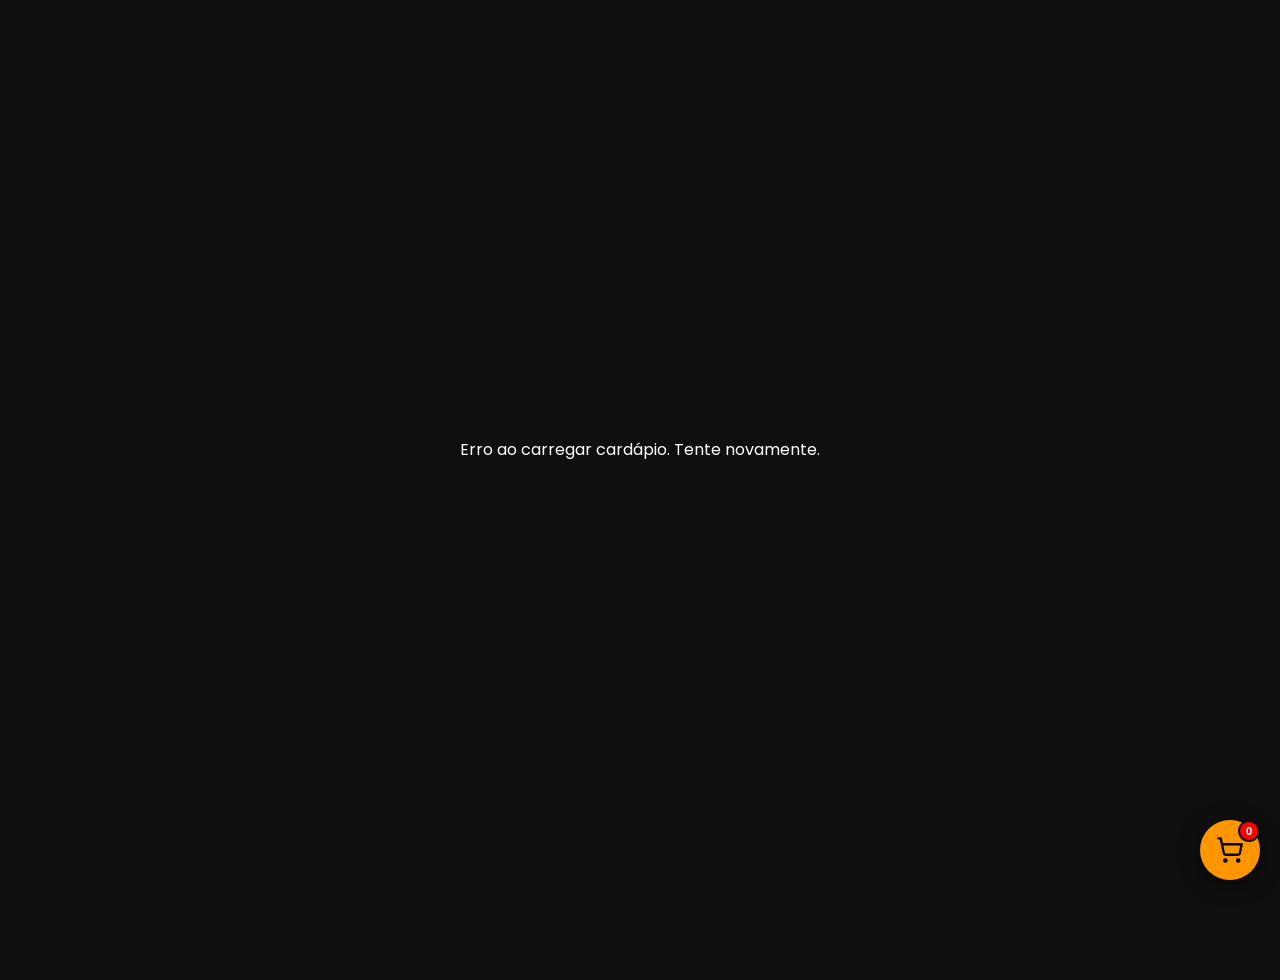
==== index2.html @ 4ccf2276 "ajustado tamanho do header visual do cardapio" ====
<!DOCTYPE html>
<html lang="pt-br">
<head>
    <meta charset="UTF-8">
    <meta name="viewport" content="width=device-width, initial-scale=1.0, maximum-scale=1.0, user-scalable=no">
    <title>Cardápio Digital - Pizzaria</title>
    <!-- Fonts -->
    <link href="https://fonts.googleapis.com/css2?family=Playball&family=Oswald:wght@400;700&family=Poppins:wght@300;400;600&display=swap" rel="stylesheet">
    <style>
        :root {
            --primary-gold: #e2b04a;
            --accent-gold: #ffcc00;
            --bg-dark: #0f0f0f;
            --bg-card: #1a1a1a;
            --text-main: #ffffff;
            --text-muted: #a0a0a0;
        }

        * {
            margin: 0;
            padding: 0;
            box-sizing: border-box;
        }

        body {
            background-color: var(--bg-dark);
            color: var(--text-main);
            font-family: 'Poppins', sans-serif;
            line-height: 1.4;
            overflow-x: hidden;
            /* Hide scrollbars */
            scrollbar-width: none;
            -ms-overflow-style: none;
        }

        /* Hide scrollbar for Chrome, Safari and Opera everywhere */
        ::-webkit-scrollbar {
            display: none !important;
            width: 0 !important;
            height: 0 !important;
        }

        .container {
            max-width: 1200px;
            margin: 0 auto;
            min-height: 100vh;
            padding-bottom: 80px;
        }

        /* Cart Floating Button */
        .cart-float {
            position: fixed;
            bottom: 20px;
            right: 20px;
            background: #ff9600;
            color: #000;
            width: 60px;
            height: 60px;
            border-radius: 50%;
            display: flex;
            align-items: center;
            justify-content: center;
            box-shadow: 0 4px 20px rgba(0,0,0,0.5);
            z-index: 1000;
            cursor: pointer;
            border: none;
            transition: transform 0.2s;
        }

        .cart-float:active { transform: scale(0.9); }

        .cart-count {
            position: absolute;
            top: 0;
            right: 0;
            background: #ff0000;
            color: white;
            font-size: 0.7rem;
            width: 22px;
            height: 22px;
            border-radius: 50%;
            display: flex;
            align-items: center;
            justify-content: center;
            font-weight: bold;
            border: 2px solid var(--bg-dark);
        }

        /* Modal / Cart View */
        .modal {
            position: fixed;
            inset: 0;
            background: rgba(0,0,0,0.95);
            z-index: 2000;
            display: none;
            flex-direction: column;
            padding: 20px;
        }

        .modal.active { display: flex; }

        .modal-header {
            display: flex;
            justify-content: space-between;
            align-items: center;
            margin-bottom: 20px;
            border-bottom: 1px solid #333;
            padding-bottom: 10px;
        }

        .modal-content {
            flex-grow: 1;
            overflow-y: auto;
        }

        .cart-item {
            display: flex;
            justify-content: space-between;
            align-items: center;
            padding: 15px 0;
            border-bottom: 1px solid #222;
        }

        .cart-item-info h4 { color: var(--primary-gold); font-size: 1rem; }
        .cart-item-info p { font-size: 0.8rem; color: var(--text-muted); }

        .cart-item-controls {
            display: flex;
            align-items: center;
            gap: 15px;
        }

        .qty-btn {
            background: #333;
            color: white;
            border: none;
            width: 30px;
            height: 30px;
            border-radius: 5px;
            cursor: pointer;
        }

        /* Order Form */
        .order-form {
            margin-top: 20px;
            padding: 20px;
            background: #111;
            border-radius: 15px;
            border: 1px solid #333;
        }

        .form-group { margin-bottom: 15px; }
        .form-group label { display: block; font-size: 0.8rem; margin-bottom: 5px; color: #ff9600; font-weight: bold; }
        .form-group input, .form-group select {
            width: 100%;
            padding: 12px;
            background: #222;
            border: 1px solid #333;
            color: white;
            border-radius: 8px;
        }

        .checkout-btn {
            background: #25d366;
            color: white;
            width: 100%;
            padding: 15px;
            border: none;
            border-radius: 10px;
            font-weight: bold;
            font-size: 1.1rem;
            margin-top: 20px;
            cursor: pointer;
            display: flex;
            align-items: center;
            justify-content: center;
            gap: 10px;
        }

        .add-to-cart-btn {
            background: transparent;
            border: 1px solid #ff9600;
            color: #ff9600;
            padding: 5px 12px;
            border-radius: 5px;
            font-size: 0.75rem;
            margin-top: 10px;
            cursor: pointer;
            transition: all 0.2s;
            font-weight: bold;
        }

        .add-to-cart-btn:hover {
            background: #ff9600;
            color: #000;
        }

        /* Hero Section */
        .hero {
            position: relative;
            height: 100vh;
            display: flex;
            flex-direction: column;
            align-items: center;
            justify-content: center;
            text-align: center;
            background-size: cover;
            background-position: center;
            padding: 20px;
            overflow: hidden;
            border-bottom: 4px solid var(--primary-gold);
        }

        .hero::before {
            content: '';
            position: absolute;
            top: 0; left: 0; right: 0; bottom: 0;
            background: linear-gradient(to bottom, rgba(0,0,0,0.3), rgba(0,0,0,0.9));
            z-index: 1;
        }

        .hero-content {
            position: relative;
            z-index: 2;
        }

        .logo {
            width: 200px;
            height: 200px;
            border-radius: 50%;
            /* border: 3px solid var(--primary-gold); */
            margin-bottom: 15px;
            object-fit: cover;
            box-shadow: 0 0 20px rgba(226, 176, 74, 0.4);
        }

        .hero h1 {
            font-family: 'Oswald', sans-serif;
            font-size: 4rem;
            text-transform: uppercase;
            letter-spacing: 5px;
            margin: 0;
            line-height: 1;
            color: white;
            text-shadow: 3px 3px 0px rgba(0,0,0,0.5);
        }

        .hero h2 {
            font-family: 'Playball', cursive;
            font-size: 2.2rem;
            color: var(--primary-gold);
            margin-top: -10px;
        }

        /* Menu Section */
        /* .menu-section {
            padding: 40px 0;
        } */

        .category-header {
            display: flex;
            text-align: center;
            margin: 0px auto 30px;
            padding:20px;
            position: relative;
            background-color: #ff9600;
            justify-content: center;
            align-items: center;
            flex-direction: column;
        }

        /* .category-header::after {
            content: '▼';
            display: block;
            color: var(--primary-gold);
            font-size: 0.8rem;
            margin-top: 5px;
            opacity: 0.5;
        } */

        .category-title {
            font-family: Arial, Helvetica, sans-serif;
            font-size: 3rem;
            /* color: var(--primary-gold); */
            display: inline-block;
        }

        /* Lock scroll when modal is open */
        body.no-scroll {
            overflow: hidden !important;
            height: 100vh;
        }

        /* Products Grid */
        .products-grid {
            display: grid;
            grid-template-columns: repeat(2, 1fr);
            gap: 30px;
            max-width: 1000px;
            margin: 0 auto;
        }

        @media (max-width: 768px) {
            .products-grid {
                gap: 15px;
                padding: 0 5px;
                margin-bottom: 30px;
            }
            .hero h1 { font-size: 2.0rem; letter-spacing: 2px; }
            .hero h2 { font-size: 2.6rem; }
            
            .product-card {
                flex-direction: column;
                align-items: center;
                text-align: center;
                gap: 10px;
            }
            
            .product-img {
                width: 120px;
                height: 120px;
            }

            .product-info h3 {
                font-size: 1.1rem;
            }

            .price-container {
                justify-content: center;
            }
            
            .category-title {
                font-size: 2.2rem;
            }
        }

        .product-card {
            display: flex;
            align-items: center;
            gap: 15px;
            padding: 10px;
            transition: transform 0.2s;
        }

        .product-image-container {
            position: relative;
            flex-shrink: 0;
        }

        .product-number {
            position: absolute;
            top: -10px;
            left: -10px;
            background: #fff;
            color: #000;
            width: 50px;
            height: 50px;
            border-radius: 50%;
            display: flex;
            align-items: center;
            justify-content: center;
            font-weight: bold;
            font-size: 1.5rem;
            z-index: 2;
            border: 2px solid #000;
            display:none;
        }

        .product-img {
            width: 130px;
            height: 130px;
            border-radius: 50%;
            object-fit: cover;
            border: 2px solid var(--primary-gold);
            background-color: #222;
        }

        .product-info {
            flex-grow: 1;
            display: flex;
            flex-direction: column;
            align-content: center;
            justify-content: space-around;
            align-items: center;
        }

        .product-info h3 {
            font-family: 'Oswald', sans-serif;
            font-size: 1.4rem;
            color: var(--primary-gold);
            text-transform: uppercase;
        }

        .product-desc {
            font-size: 0.85rem;
            color: var(--text-muted);
            margin-bottom: 8px;
            display: -webkit-box;
            -webkit-line-clamp: 2;
            -webkit-box-orient: vertical;
            overflow: hidden;
        }

        .price-container {
            display: flex;
            gap: 15px;
        }

        .price-item {
            text-align: center;
        }

        .price-value {
            font-family: 'Oswald', sans-serif;
            font-size: 2.0rem;
            color: white;
            font-weight: bold;
        }

        .price-label {
            font-size: 0.6rem;
            text-transform: uppercase;
            color: var(--text-muted);
            margin-top: -2px;
        }

        /* Footer */
        .footer {
            background: rgba(0,0,0,0.8);
            backdrop-filter: blur(5px);
            position: fixed;
            bottom: 0;
            width: 100%;
            padding: 15px;
            text-align: center;
            border-top: 1px solid #333;
            z-index: 100;
        }

        .footer a {
            color: var(--accent-gold);
            text-decoration: none;
            font-size: 0.8rem;
            letter-spacing: 1px;
        }

        /* Loading Animation */
        .loading {
            position: fixed;
            inset: 0;
            background: var(--bg-dark);
            display: flex;
            align-items: center;
            justify-content: center;
            z-index: 1000;
        }
        .spinner {
            width: 50px;
            height: 50px;
            border: 3px solid rgba(226, 176, 74, 0.2);
            border-top: 3px solid var(--primary-gold);
            border-radius: 50%;
            animation: spin 1s linear infinite;
        }
        @keyframes spin { to { transform: rotate(360deg); } }

    </style>
</head>
<body>

    <div id="loading" class="loading">
        <div class="spinner"></div>
    </div>

    <div class="container">
        <header id="hero" class="hero">
            <div class="hero-content">
                <img id="logo" class="logo" src="" alt="Logo">
                <h1 id="comercio-name">Carregando...</h1>
                <h2 id="subtitle">Cardápio</h2>
            </div>
        </header>

        <main id="menu-container" class="menu-section">
            <!-- Categorias e produtos entrarão aqui -->
        </main>

        <footer class="footer">
            <a href="https://www.instagram.com/tagu.designer" target="_blank">© 2026 - Desenvolvedor</a>
        </footer>
    </div>

    <!-- Floating Cart Button -->
    <button class="cart-float" onclick="toggleCart()">
        <svg xmlns="http://www.w3.org/2000/svg" width="28" height="28" viewBox="0 0 24 24" fill="none" stroke="currentColor" stroke-width="2" stroke-linecap="round" stroke-linejoin="round"><circle cx="8" cy="21" r="1"/><circle cx="19" cy="21" r="1"/><path d="M2.05 2.05h2l2.66 12.42a2 2 0 0 0 2 1.58h9.78a2 2 0 0 0 1.95-1.57l1.65-7.43H5.12"/></svg>
        <span id="cart-count-badge" class="cart-count">0</span>
    </button>

    <!-- Checkout Modal -->
    <div id="cart-modal" class="modal">
        <div class="modal-header">
            <h2 style="font-family: Oswald, sans-serif; color: #ff9600; text-transform: uppercase;">Finalizar Pedido</h2>
            <button onclick="toggleCart()" style="background:none; border:none; color:white; font-size:2rem; cursor:pointer;">&times;</button>
        </div>
        
        <div class="modal-content">
            <div id="cart-items-list"></div>

            <div id="cart-summary" style="display:none; margin-top:30px;">
                <div style="display:flex; justify-content:space-between; font-size:1.4rem; font-weight:bold; padding:20px 0; border-top:2px solid #333; color: white;">
                    <span>TOTAL</span>
                    <span id="cart-total-value">R$ 0,00</span>
                </div>

                <div class="order-form">
                    <div class="form-group">
                        <label>Seu Nome</label>
                        <input type="text" id="cust-name" placeholder="Como devemos te chamar?">
                    </div>
                    <div class="form-group">
                        <label>Endereço de Entrega</label>
                        <input type="text" id="cust-address" placeholder="Rua, Número, Bairro (ou 'Retirada')">
                    </div>
                    <div class="form-group">
                        <label>Forma de Pagamento</label>
                        <select id="pay-method" onchange="handlePaymentChange(this.value)">
                            <option value="Pix">Pix</option>
                            <option value="Cartão de Crédito">Cartão de Crédito</option>
                            <option value="Cartão de Débito">Cartão de Débito</option>
                            <option value="Dinheiro">Dinheiro</option>
                        </select>
                    </div>
                    <div id="troco-group" class="form-group" style="display:none;">
                        <label>Troco para quanto?</label>
                        <input type="number" id="troco-val" placeholder="Ex: 50.00">
                    </div>
                </div>

                <button onclick="sendWhatsApp()" class="checkout-btn">
                    <svg xmlns="http://www.w3.org/2000/svg" width="28" height="28" viewBox="0 0 24 24" fill="currentColor"><path d="M17.472 14.382c-.297-.149-1.758-.867-2.03-.967-.273-.099-.471-.148-.67.15-.197.297-.767.966-.94 1.164-.173.199-.347.223-.644.075-.297-.15-1.255-.463-2.39-1.475-.883-.788-1.48-1.761-1.653-2.059-.173-.297-.018-.458.13-.606.134-.133.298-.347.446-.52.149-.174.198-.298.298-.497.099-.198.05-.371-.025-.52-.075-.149-.669-1.612-.916-2.207-.242-.579-.487-.5-.669-.51-.173-.008-.371-.01-.57-.01-.198 0-.52.074-.792.372-.272.297-1.04 1.016-1.04 2.479 0 1.462 1.065 2.875 1.213 3.074.149.198 2.096 3.2 5.077 4.487.709.306 1.262.489 1.694.625.712.227 1.36.195 1.871.118.571-.085 1.758-.719 2.006-1.413.248-.694.248-1.289.173-1.413-.074-.124-.272-.198-.57-.347m-5.421 7.403h-.004a9.87 9.87 0 01-5.031-1.378l-.361-.214-3.741.982.998-3.648-.235-.374a9.86 9.86 0 01-1.51-5.26c.001-5.45 4.436-9.884 9.888-9.884 2.64 0 5.122 1.03 6.988 2.898a9.825 9.825 0 012.893 6.994c-.003 5.45-4.438 9.884-9.885 9.884m8.413-18.297A11.815 11.815 0 0012.05 0C5.414 0 .018 5.396.015 12.03c0 2.12.541 4.189 1.57 6.007L0 24l6.105-1.604a11.803 11.803 0 005.937 1.597h.005c6.634 0 12.032-5.396 12.035-12.03a11.77 11.77 0 00-3.489-8.482z"/></svg>
                    ENVIAR PEDIDO
                </button>
            </div>
        </div>
    </div>

    <script>
        const sheetID = "1dUpN4a6PFuxnxCU1S_fTniiGmifhha8X3XfNYvszbjc";
        const configSheet = "config";
        const menuSheet = "cardapio1";
        const imgGoogle = "https://lh3.googleusercontent.com/d/";

        let cart = [];
        let waNumber = "5511999999999"; 

        const elements = {
            hero: document.getElementById('hero'),
            logo: document.getElementById('logo'),
            comercioName: document.getElementById('comercio-name'),
            menuContainer: document.getElementById('menu-container'),
            loading: document.getElementById('loading'),
            cartBadge: document.getElementById('cart-count-badge'),
            cartModal: document.getElementById('cart-modal'),
            cartList: document.getElementById('cart-items-list'),
            cartSummary: document.getElementById('cart-summary'),
            cartTotal: document.getElementById('cart-total-value')
        };

        // Fetch Config
        async function loadConfig() {
            try {
                const response = await fetch(`https://opensheet.elk.sh/${sheetID}/${configSheet}`);
                const data = await response.json();
                const config = data[0];

                elements.comercioName.innerText = config.comercio || "Pizzaria";
                elements.logo.src = config.logourl || (imgGoogle + config.logodrive);
                waNumber = config.whatsapp || waNumber;
                
                const bg = config.backgroundurl || (config.backgrounddrive ? (imgGoogle + config.backgrounddrive) : "");
                if(bg) elements.hero.style.backgroundImage = `url(${bg})`;
                
                if(config.subtitulo) document.getElementById('subtitle').innerText = config.subtitulo;

            } catch (error) {
                console.error("Erro ao carregar configurações:", error);
            }
        }

        // Fetch Menu
        async function loadMenu() {
            try {
                const response = await fetch(`https://opensheet.elk.sh/${sheetID}/${menuSheet}`);
                const products = await response.json();

                const categoriesMap = {};
                products.forEach(prod => {
                    if (prod.estado === "off") return;
                    if (!categoriesMap[prod.categoria]) categoriesMap[prod.categoria] = [];
                    categoriesMap[prod.categoria].push(prod);
                });

                renderMenu(categoriesMap);
                elements.loading.style.display = 'none';
            } catch (error) {
                console.error("Erro ao carregar menu:", error);
                elements.loading.innerHTML = "<p>Erro ao carregar cardápio. Tente novamente.</p>";
            }
        }

        function renderMenu(categoriesMap) {
            elements.menuContainer.innerHTML = '';
            let globalIndex = 1;

            Object.keys(categoriesMap).forEach(catName => {
                const section = document.createElement('section');
                section.className = 'category-group';
                
                section.innerHTML = `
                    <div class="category-header">
                        <h2 class="category-title">${catName}</h2>
                    </div>
                    <div class="products-grid">
                        ${categoriesMap[catName].map(item => {
                            const num = String(globalIndex++).padStart(2, '0');
                            const prices = parsePrices(item.preco);
                            
                            return `
                            <div class="product-card">
                                <div class="product-image-container">
                                    <div class="product-number">${num}</div>
                                    <img class="product-img" src="${imgGoogle + item.img}" alt="${item.nome}" onerror="this.src='https://via.placeholder.com/150/222/e2b04a?text=Pizza'">
                                </div>
                                <div class="product-info">
                                    <h3>${item.nome}</h3>
                                    <p class="product-desc" title="${item.descricao || ''}">${item.descricao || ''}</p>
                                    
                                    <div class="price-container">
                                        ${prices.map(p => `
                                            <div class="price-item">
                                                <div class="price-value">R$ ${p.value}</div>
                                                <div class="price-label">${p.label}</div>
                                                <button class="add-to-cart-btn" onclick="addToCart('${item.nome}','${item.categoria}', '${p.value}', '${p.label}')">+ Adicionar</button>
                                            </div>
                                        `).join('')}
                                    </div>
                                </div>
                            </div>
                            `;
                        }).join('')}
                    </div>
                `;
                elements.menuContainer.appendChild(section);
            });
        }

        function parsePrices(priceStr) {
            if (!priceStr) return [{ value: '?', label: '-' }];
            
            const parts = String(priceStr).split(/-|\//);
            if (parts.length === 3) {
                return [
                    { value: parts[0].trim(), label: '4 ped' },
                    { value: parts[1].trim(), label: '8 ped' },
                    { value: parts[2].trim(), label: '12 ped' }
                ];
            }
            if (parts.length === 2) {
                return [
                    { value: parts[0].trim(), label: 'Port' },
                    { value: parts[1].trim(), label: 'Grande' }
                ];
            }
            return [{ value: priceStr.trim(), label: '' }];
        }

        // --- Lógica Carrinho ---

        function toggleCart() {
            const isActive = elements.cartModal.classList.toggle('active');
            if (isActive) {
                document.body.classList.add('no-scroll');
            } else {
                document.body.classList.remove('no-scroll');
            }
            renderCartItems();
        }

        function addToCart(name, category, price, size) {
            const priceVal = parseFloat(price.replace(',', '.'));
            const existing = cart.find(i => i.name === name && i.size === size);
            
            if (existing) {
                existing.qty++;
            } else {
                cart.push({ name, category, price: priceVal, size, qty: 1 });
             
            }
            updateBadge();
        }

        function updateBadge() {
            const count = cart.reduce((acc, item) => acc + item.qty, 0);
            elements.cartBadge.innerText = count;
        }

        function renderCartItems() {
            if (cart.length === 0) {
                elements.cartList.innerHTML = '<p style="text-align:center; padding:40px; color:var(--text-muted);">Carrinho vazio.</p>';
                elements.cartSummary.style.display = 'none';
                return;
            }

            elements.cartSummary.style.display = 'block';
            let total = 0;
            elements.cartList.innerHTML = cart.map((item, idx) => {
                                
                total += item.price * item.qty;
                return `
                    <div class="cart-item">
                        <div class="cart-item-info">
                            <h4>${item.name}</h4>
                            <p>- ${item.category}</p>
                            <p>${item.size} - R$ ${item.price.toFixed(2).replace('.', ',')}</p>
                        </div>
                        <div class="cart-item-controls">
                            <button class="qty-btn" onclick="updateQty(${idx}, -1)">-</button>
                            <span>${item.qty}</span>
                            <button class="qty-btn" onclick="updateQty(${idx}, 1)">+</button>
                        </div>
                    </div>
                `;
            }).join('');
            elements.cartTotal.innerText = `R$ ${total.toFixed(2).replace('.', ',')}`;
        }

        function updateQty(idx, delta) {
            cart[idx].qty += delta;
            if (cart[idx].qty <= 0) cart.splice(idx, 1);
            renderCartItems();
            updateBadge();
        }

        function handlePaymentChange(val) {
            document.getElementById('troco-group').style.display = (val === 'Dinheiro') ? 'block' : 'none';
        }

        function sendWhatsApp() {
            const name = document.getElementById('cust-name').value;
            const address = document.getElementById('cust-address').value;
            const pay = document.getElementById('pay-method').value;
            const troco = document.getElementById('troco-val').value;

            if (!name || !address) return alert("Por favor, preencha seu nome e a opção de entrega/endereço.");

            let total = 0;
            let msg = `*Novo Pedido - ${elements.comercioName.innerText}*\n`;
            msg += `*Cliente:* ${name}\n`;
            msg += `*Opção de Entrega:* ${address}\n`;
            msg += `*Itens:*\n`;

            cart.forEach(item => {
                const sub = item.price * item.qty;
                total += sub;
                msg += `* ${item.qty}x ${item.name}${item.size ? ' ('+item.size+')' : ''} (R$ ${sub.toFixed(2).replace('.', ',')})\n`;
            });

            msg += `*Total:* R$ ${total.toFixed(2).replace('.', ',')}\n`;
            msg += `*Pagamento:* ${pay}\n`;
            
            if (pay === 'Dinheiro' && troco) {
                const trocoValor = parseFloat(troco.replace(',', '.'));
                if (!isNaN(trocoValor)) {
                    msg += `*Troco para:* R$ ${trocoValor.toFixed(2).replace('.', ',')}\n`;
                }
            }

            const encoded = encodeURIComponent(msg);
            window.open(`https://wa.me/${waNumber.replace(/\D/g, '')}?text=${encoded}`, '_blank');
        }

        // Inicialização
        window.addEventListener('DOMContentLoaded', () => {
            loadConfig();
            loadMenu();
        });
    </script>
</body>
</html>
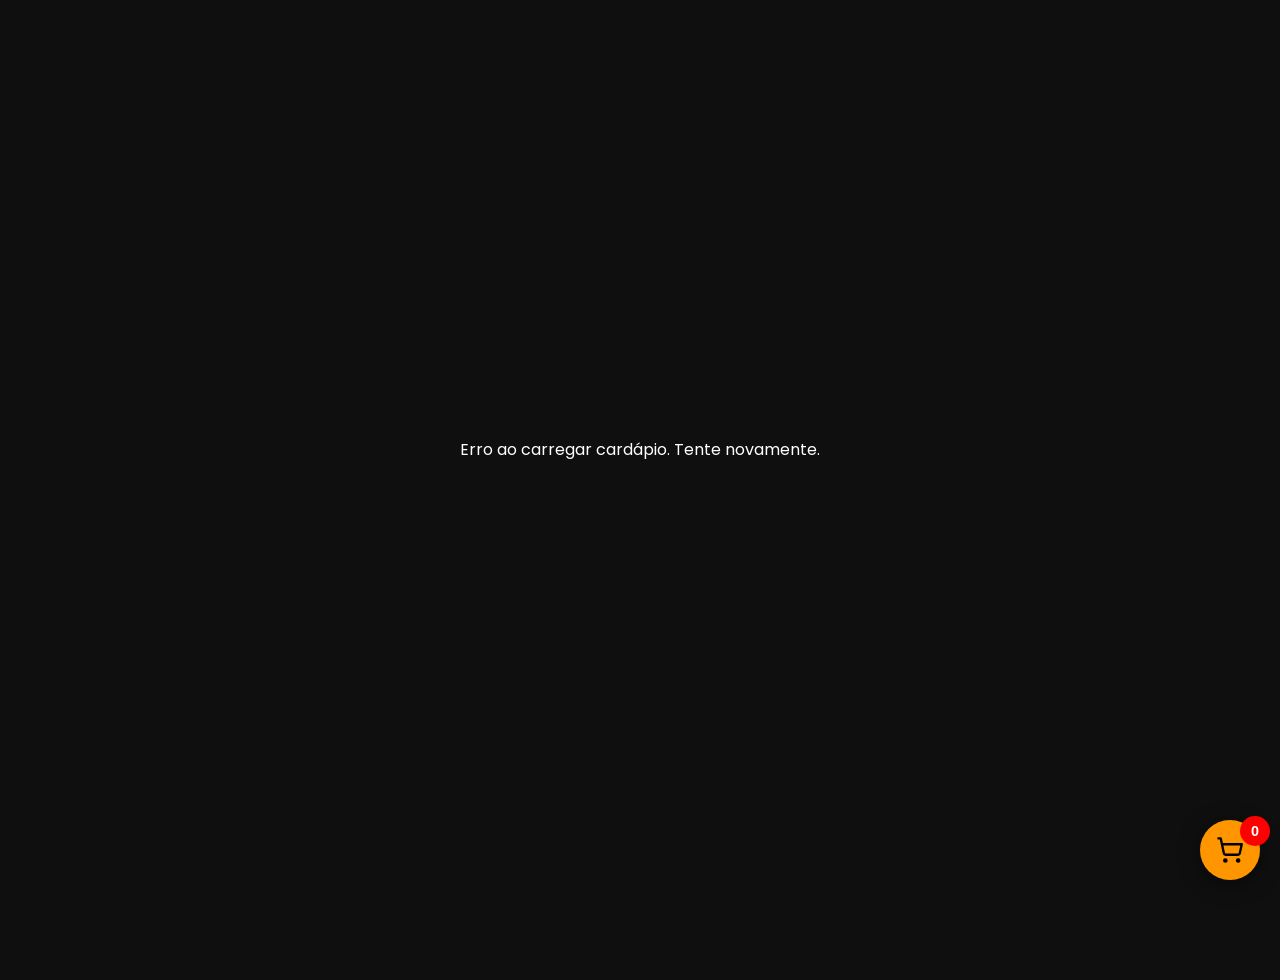
==== commit 379f78db: "arquivos desmembrado, reestabelecida a função de acordeon nas categorias" ====
--- a/index2.html
+++ b/index2.html
@@ -41,7 +41,7 @@
         }
 
         .container {
-            max-width: 1200px;
+            max-width: 100%;
             margin: 0 auto;
             min-height: 100vh;
             padding-bottom: 80px;
@@ -71,19 +71,19 @@
 
         .cart-count {
             position: absolute;
-            top: 0;
-            right: 0;
+            top: -4px;
+            right: -10px;
             background: #ff0000;
             color: white;
-            font-size: 0.7rem;
-            width: 22px;
-            height: 22px;
+            font-size: 0.9rem;
+            width: 30px;
+            height: 30px;
             border-radius: 50%;
             display: flex;
             align-items: center;
             justify-content: center;
             font-weight: bold;
-            border: 2px solid var(--bg-dark);
+            /* border: 2px solid var(--bg-dark); */
         }
 
         /* Modal / Cart View */
@@ -188,6 +188,8 @@
             cursor: pointer;
             transition: all 0.2s;
             font-weight: bold;
+            width: 100%;
+            height: 50px;
         }
 
         .add-to-cart-btn:hover {
@@ -257,6 +259,10 @@
             padding: 40px 0;
         } */
 
+        .category-group:first-of-type{
+            margin-top:-30px;
+
+        }
         .category-header {
             display: flex;
             text-align: center;
@@ -267,6 +273,7 @@
             justify-content: center;
             align-items: center;
             flex-direction: column;
+            z-index:99;
         }
 
         /* .category-header::after {
@@ -336,6 +343,7 @@
 
         .product-card {
             display: flex;
+            flex-direction: column;
             align-items: center;
             gap: 15px;
             padding: 10px;
@@ -380,7 +388,7 @@
             display: flex;
             flex-direction: column;
             align-content: center;
-            justify-content: space-around;
+            justify-content: space-between;
             align-items: center;
         }
 
@@ -551,7 +559,7 @@
         const imgGoogle = "https://lh3.googleusercontent.com/d/";
 
         let cart = [];
-        let waNumber = "5511999999999"; 
+        let waNumber = "5518996267155"; 
 
         const elements = {
             hero: document.getElementById('hero'),
@@ -758,13 +766,44 @@
             msg += `*Cliente:* ${name}\n`;
             msg += `*Opção de Entrega:* ${address}\n`;
             msg += `*Itens:*\n`;
+                        
+            // cart.forEach(item => {
+            //     const sub = item.price * item.qty;
+            //     total += sub;
+            //     msg += `*${item.category}*\n`;
+            //     msg += `* ${item.qty}x ${item.name}${item.size ? ' ('+item.size+')' : ''} (R$ ${sub.toFixed(2).replace('.', ',')})\n`;
+            // });
+
+            const grouped = {};
 
             cart.forEach(item => {
-                const sub = item.price * item.qty;
-                total += sub;
-                msg += `* ${item.qty}x ${item.name}${item.size ? ' ('+item.size+')' : ''} (R$ ${sub.toFixed(2).replace('.', ',')})\n`;
+                if (!grouped[item.category]) {
+                    grouped[item.category] = [];
+                }
+
+                grouped[item.category].push(item);
             });
 
+            // Montar mensagem agrupada
+            for (const category in grouped) {
+
+                msg += `\n*${category}*\n`;
+
+                grouped[category].forEach(item => {
+                    const sub = item.price * item.qty;
+                    total += sub;
+
+                    msg += `• ${item.qty}x ${item.name}`;
+
+                    if (item.size) {
+                        msg += ` (${item.size})`;
+                    }
+
+                    msg += ` - R$ ${sub.toFixed(2).replace('.', ',')}\n`;
+                });
+            }
+            msg +=`==================\n`
+            msg += `\n`;
             msg += `*Total:* R$ ${total.toFixed(2).replace('.', ',')}\n`;
             msg += `*Pagamento:* ${pay}\n`;
             
